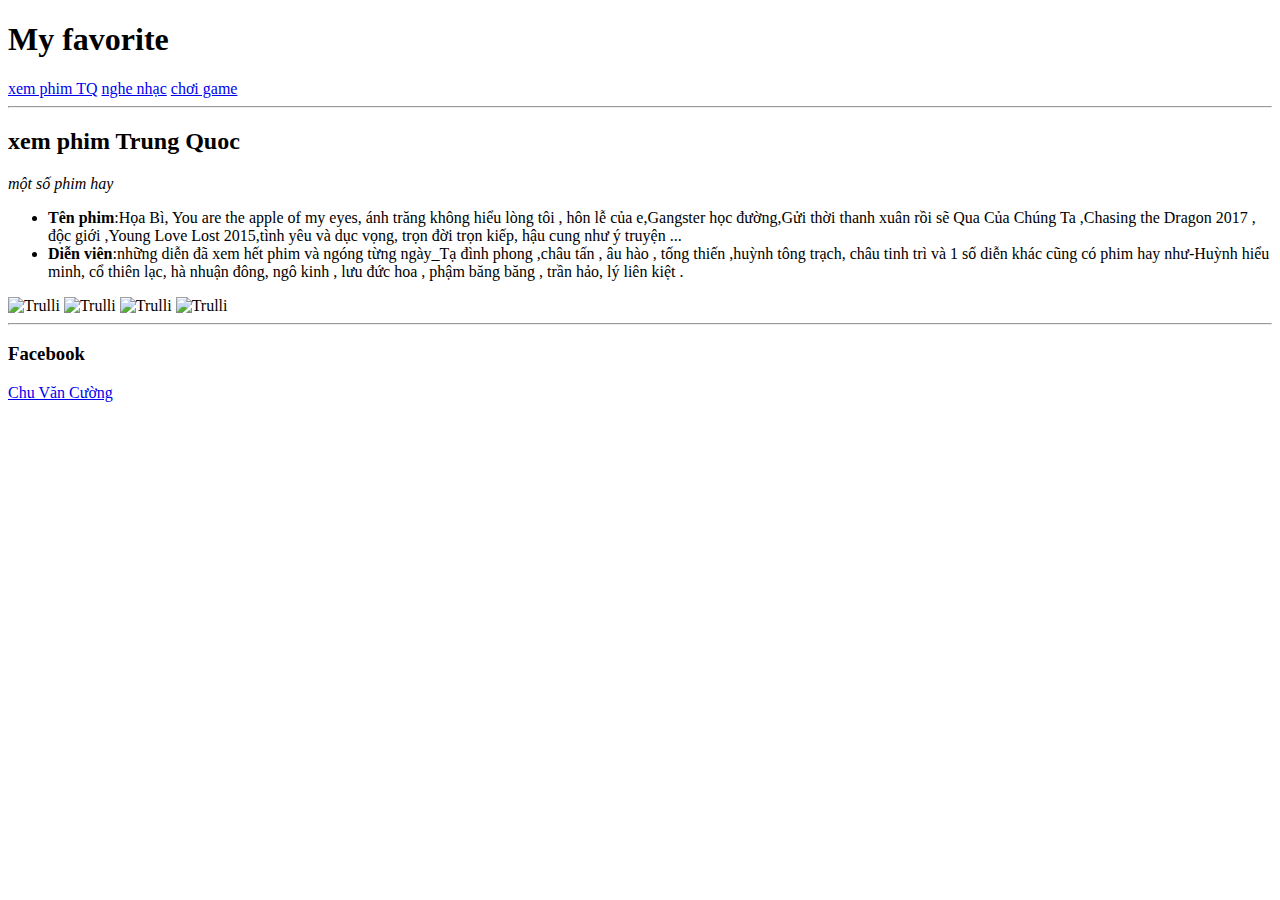
==== index.html @ dcfdf14e "Update index.html" ====
<!DOCTYPE html>
<html lang="en">
<head>
	<meta charset="utf-8"/>
	<meta name="décripstion" content="my resume website"/>
	<meta name="athor" content="chu van cuong"/>
	<meta name="country" content="viet nam"/>
	<link rel="stylesheet" href="css/clor.css">
	<title>myweb</title>
</head>
<body>
	<h1 id="tieude">My favorite</h1>
	<nav>
		<a href="#one">xem phim TQ</a>
		<a href="#two">nghe nhạc</a>
		<a href="#three">chơi game</a>
	</nav>
	<hr>
	<h2>xem phim Trung Quoc</h2>
	<p><em>một số phim hay</em></p>
	<ul>
		<li><strong>Tên phim</strong>:Họa Bì, You are the apple of my eyes, ánh trăng không hiểu lòng tôi , hôn lễ của e,Gangster học đường,Gửi thời thanh xuân rồi sẽ Qua Của Chúng Ta ,Chasing the Dragon 2017 , độc giới ,Young Love Lost 2015,tình yêu và dục vọng, trọn đời trọn kiếp, hậu cung như ý truyện ...</li>
		<li><strong>Diễn viên</strong>:những diễn đã xem hết phim và ngóng từng ngày_Tạ đình phong ,châu tấn , âu hào , tống thiến ,huỳnh tông trạch, châu tinh trì và 1 số diễn khác cũng có phim hay như-Huỳnh hiểu minh, cổ thiên lạc, hà nhuận đông, ngô kinh , lưu đức hoa , phậm băng băng , trần hảo, lý liên kiệt . </li>
	</ul>
	<img src="assets/tadinhphong.jpg" alt="Trulli" width="650" height="333">
	<img src="assets/chautan.jpg" alt="Trulli" width="650" height="333">
	<img src="assets/themoon.jpg" alt="Trulli" width="650" height="333">
	<img src="assets/trach.jpg" alt="Trulli" width="650" height="333">
<hr>
<h3>Facebook</h3>
	<p><a href="https://www.facebook.com/cuong.sau.77/">Chu Văn Cường</a></p>

</body>
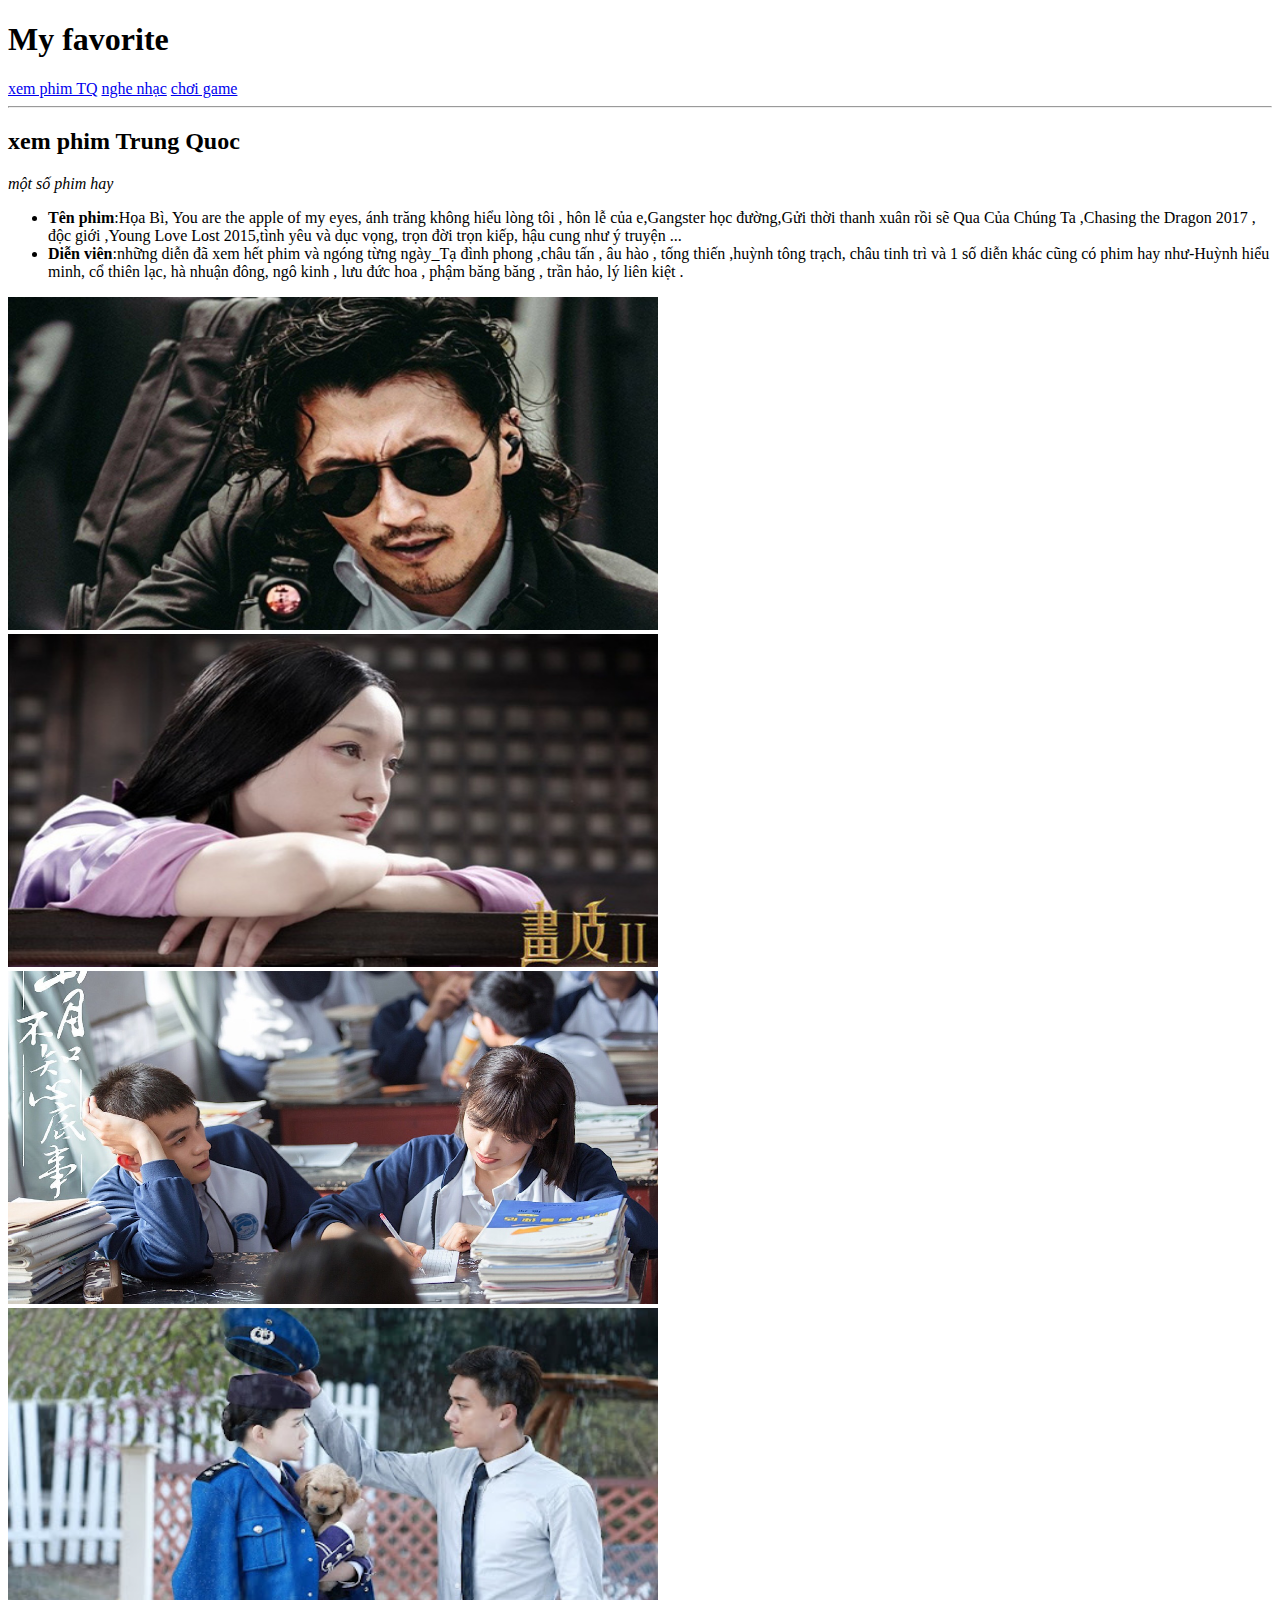
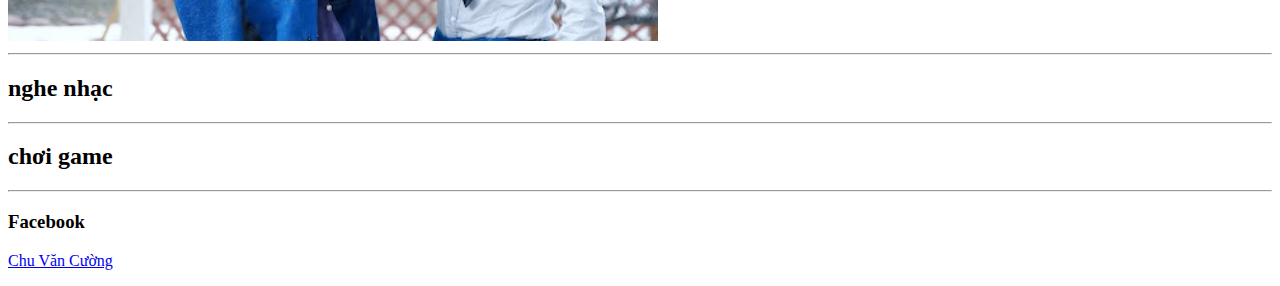
==== commit 3f50f3e9: "Update index.html" ====
--- a/index.html
+++ b/index.html
@@ -27,6 +27,10 @@
 	<img src="assets/themoon.jpg" alt="Trulli" width="650" height="333">
 	<img src="assets/trach.jpg" alt="Trulli" width="650" height="333">
 <hr>
+<h2>nghe nhạc</h2>
+<hr>
+<h2>chơi game</h2>
+<hr>
 <h3>Facebook</h3>
 	<p><a href="https://www.facebook.com/cuong.sau.77/">Chu Văn Cường</a></p>
 
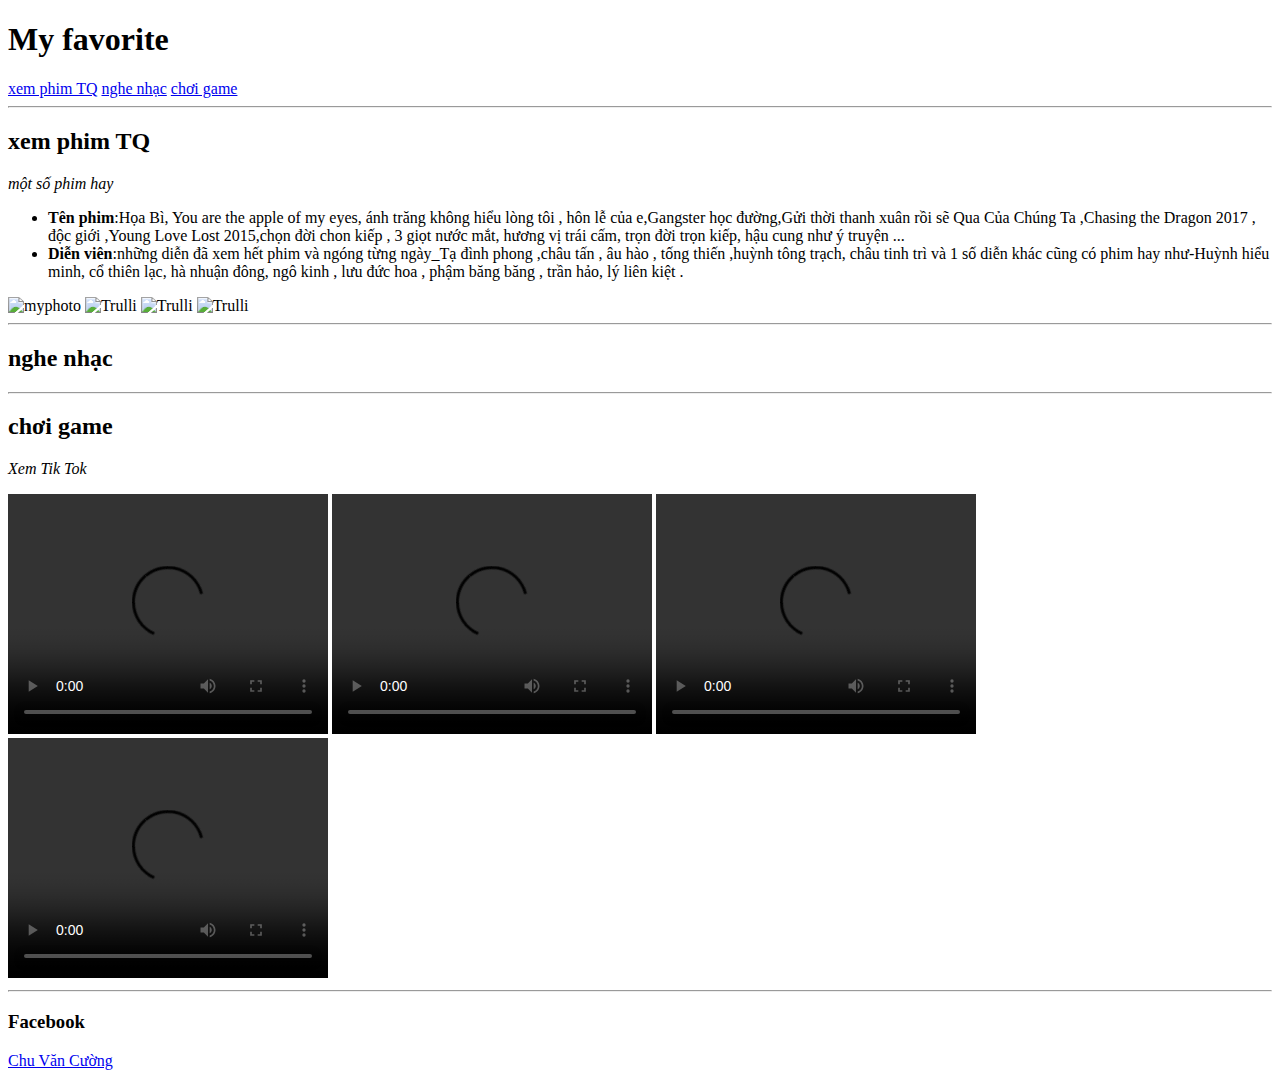
==== commit 5dd01f07: "Update index.html" ====
--- a/index.html
+++ b/index.html
@@ -2,11 +2,19 @@
 <html lang="en">
 <head>
 	<meta charset="utf-8"/>
-	<meta name="décripstion" content="my resume website"/>
+	<meta name="descripstion" content="my resume website"/>
 	<meta name="athor" content="chu van cuong"/>
 	<meta name="country" content="viet nam"/>
+	<meta name="google" content="cuongquyetbg"/>
 	<link rel="stylesheet" href="css/clor.css">
 	<title>myweb</title>
+	<style>
+	<style>
+	p {
+  	border: 2px solid powderblue;
+ 	margin: 50px;
+	}
+	</style>
 </head>
 <body>
 	<h1 id="tieude">My favorite</h1>
@@ -16,22 +24,43 @@
 		<a href="#three">chơi game</a>
 	</nav>
 	<hr>
-	<h2>xem phim Trung Quoc</h2>
+	<h2 id="one">xem phim TQ</h2>
 	<p><em>một số phim hay</em></p>
 	<ul>
-		<li><strong>Tên phim</strong>:Họa Bì, You are the apple of my eyes, ánh trăng không hiểu lòng tôi , hôn lễ của e,Gangster học đường,Gửi thời thanh xuân rồi sẽ Qua Của Chúng Ta ,Chasing the Dragon 2017 , độc giới ,Young Love Lost 2015,tình yêu và dục vọng, trọn đời trọn kiếp, hậu cung như ý truyện ...</li>
+		<li><strong>Tên phim</strong>:Họa Bì, You are the apple of my eyes, ánh trăng không hiểu lòng tôi , hôn lễ của e,Gangster học đường,Gửi thời thanh xuân rồi sẽ Qua Của Chúng Ta ,Chasing the Dragon 2017 , độc giới ,Young Love Lost 2015,chọn đời chon kiếp , 3 giọt nước mắt, hương vị trái cấm, trọn đời trọn kiếp, hậu cung như ý truyện ...</li>
 		<li><strong>Diễn viên</strong>:những diễn đã xem hết phim và ngóng từng ngày_Tạ đình phong ,châu tấn , âu hào , tống thiến ,huỳnh tông trạch, châu tinh trì và 1 số diễn khác cũng có phim hay như-Huỳnh hiểu minh, cổ thiên lạc, hà nhuận đông, ngô kinh , lưu đức hoa , phậm băng băng , trần hảo, lý liên kiệt . </li>
 	</ul>
-	<img src="assets/tadinhphong.jpg" alt="Trulli" width="650" height="333">
+	<img src="assets/tadinhphong.jpg" alt="myphoto" width="650" height="333">
 	<img src="assets/chautan.jpg" alt="Trulli" width="650" height="333">
 	<img src="assets/themoon.jpg" alt="Trulli" width="650" height="333">
 	<img src="assets/trach.jpg" alt="Trulli" width="650" height="333">
-<hr>
-<h2>nghe nhạc</h2>
-<hr>
-<h2>chơi game</h2>
-<hr>
-<h3>Facebook</h3>
+	<hr>
+	<h2 id="two">nghe nhạc</h2>
+	<hr>
+	<h2 id="three">chơi game</h2>
+	<p><em>Xem Tik Tok</em></p>
+	<video width="320" height="240" controls>
+	  <source src="assets/video1.mp4" type="video/mp4">
+	  <source src="assets/video1.ogg" type="video/ogg">
+	  Your browser does not support the video tag.
+	</video>
+	<video width="320" height="240" controls>
+	  <source src="assets/video2.mp4" type="video/mp4">
+	  <source src="assets/video2.ogg" type="video/ogg">
+	  Your browser does not support the video tag.
+	</video>
+	<video width="320" height="240" controls>
+	  <source src="assets/video3.mp4" type="video/mp4">
+	  <source src="assets/video3.ogg" type="video/ogg">
+	  Your browser does not support the video tag.
+	</video>
+	<video width="320" height="240" controls>
+	  <source src="assets/video4.mp4" type="video/mp4">
+	  <source src="assets/video4.ogg" type="video/ogg">
+	  Your browser does not support the video tag.
+	</video>
+	<hr>
+	<h3>Facebook</h3>
 	<p><a href="https://www.facebook.com/cuong.sau.77/">Chu Văn Cường</a></p>
 
 </body>
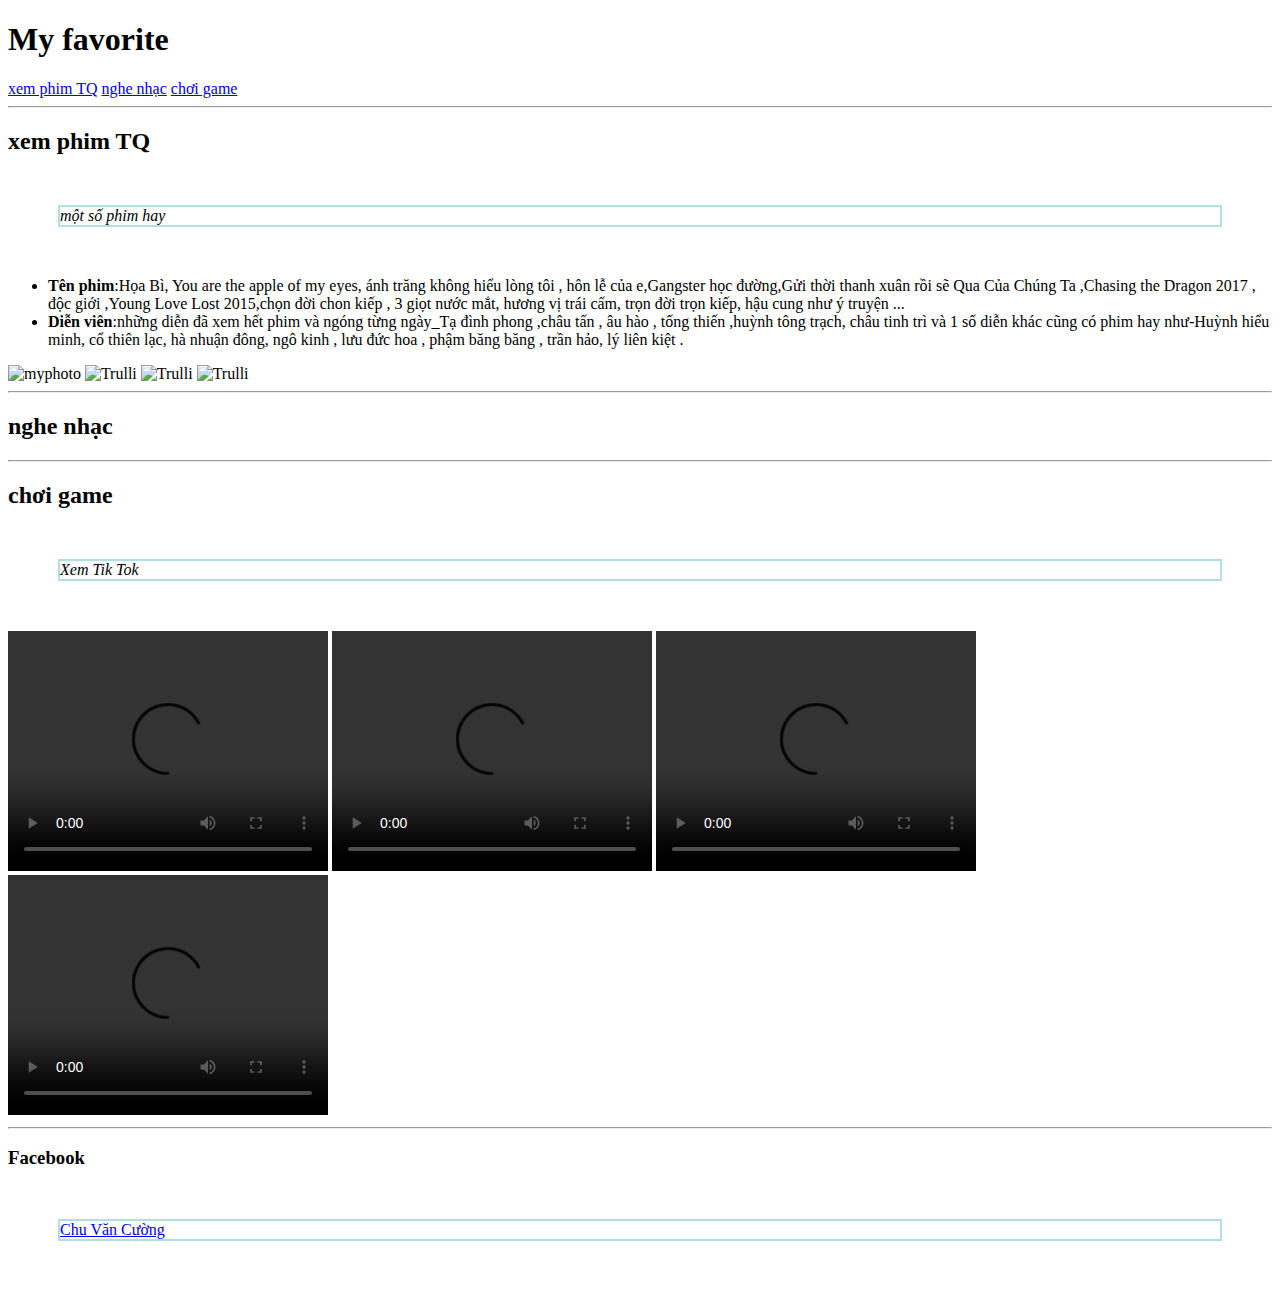
==== commit 33c9c51e: "Update index.html" ====
--- a/index.html
+++ b/index.html
@@ -8,7 +8,6 @@
 	<meta name="google" content="cuongquyetbg"/>
 	<link rel="stylesheet" href="css/clor.css">
 	<title>myweb</title>
-	<style>
 	<style>
 	p {
   	border: 2px solid powderblue;
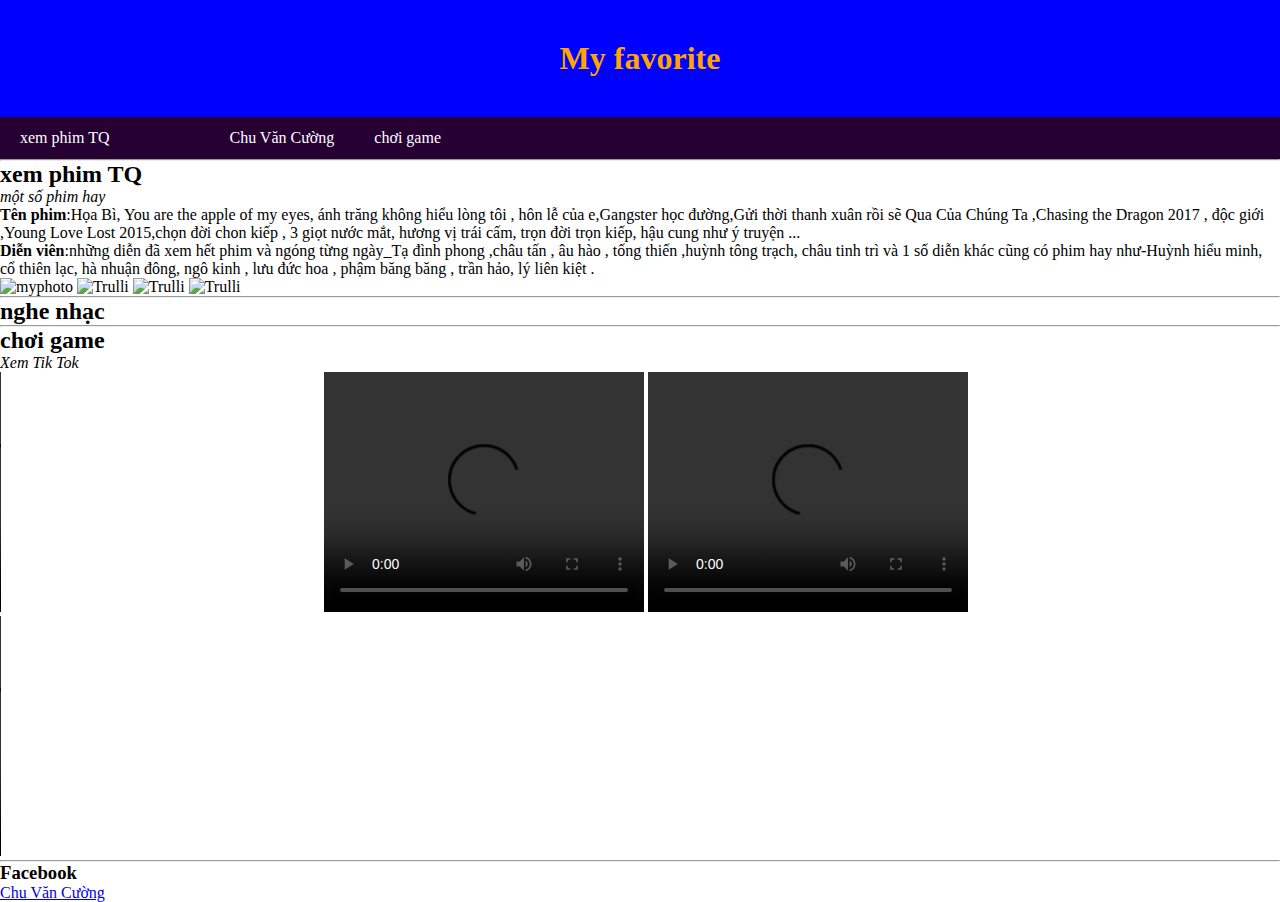
==== commit aa49cd85: "Update index.html" ====
--- a/index.html
+++ b/index.html
@@ -2,24 +2,18 @@
 <html lang="en">
 <head>
 	<meta charset="utf-8"/>
-	<meta name="descripstion" content="my resume website"/>
+	<meta name="descripstion" content="trang web này là của nói linh tinh"/>
 	<meta name="athor" content="chu van cuong"/>
 	<meta name="country" content="viet nam"/>
 	<meta name="google" content="cuongquyetbg"/>
 	<link rel="stylesheet" href="css/clor.css">
 	<title>myweb</title>
-	<style>
-	p {
-  	border: 2px solid powderblue;
- 	margin: 50px;
-	}
-	</style>
 </head>
 <body>
 	<h1 id="tieude">My favorite</h1>
 	<nav>
 		<a href="#one">xem phim TQ</a>
-		<a href="#two">nghe nhạc</a>
+		<a href="#two"><p><a href="https://www.facebook.com/cuong.sau.77/">Chu Văn Cường</a></p></a>
 		<a href="#three">chơi game</a>
 	</nav>
 	<hr>
--- a/css/clor.css
+++ b/css/clor.css
@@ -0,0 +1,32 @@
+*{
+	padding: 0;
+	margin: 0;
+
+}
+h1{
+    color: orange;
+}
+#tieude{
+	background-color: blue;
+	padding: 40px;
+	text-align: center;
+}
+nav{
+	background-color: #260033;
+	overflow: hidden;
+}
+nav a {
+	color: white;
+	padding: 12px 20px;
+	display: block;
+	text-align: center;
+	text-decoration: none;
+	float: left;
+}
+nav a:hover{
+	background-color: #7b798c;
+	color: white;
+}
+h2 {
+	margin: 50;
+}
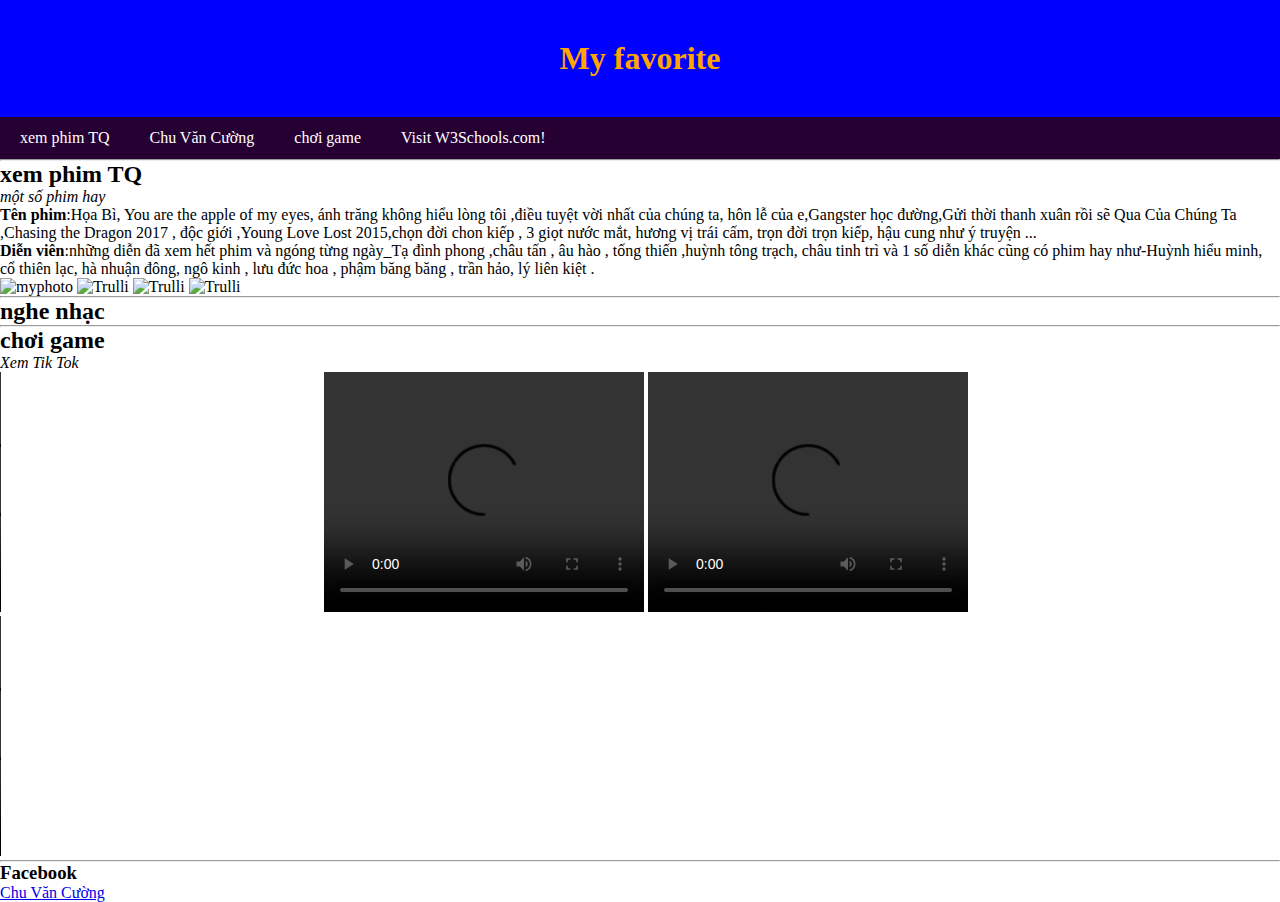
==== commit e0dfcb74: "Update index.html" ====
--- a/index.html
+++ b/index.html
@@ -3,7 +3,7 @@
 <head>
 	<meta charset="utf-8"/>
 	<meta name="descripstion" content="trang web này là của nói linh tinh"/>
-	<meta name="athor" content="chu van cuong"/>
+	<meta name="google-site-verification" content="U2K9Z1upj0Du8HLqMzYH5tFX2z-ml_yJhiSAMnpO18A"/>
 	<meta name="country" content="viet nam"/>
 	<meta name="google" content="cuongquyetbg"/>
 	<link rel="stylesheet" href="css/clor.css">
@@ -13,14 +13,15 @@
 	<h1 id="tieude">My favorite</h1>
 	<nav>
 		<a href="#one">xem phim TQ</a>
-		<a href="#two"><p><a href="https://www.facebook.com/cuong.sau.77/">Chu Văn Cường</a></p></a>
+		<a href="https://www.facebook.com/cuong.sau.77/">Chu Văn Cường</a>
 		<a href="#three">chơi game</a>
+		<a href="https://www.w3schools.com/">Visit W3Schools.com!</a>
 	</nav>
 	<hr>
 	<h2 id="one">xem phim TQ</h2>
 	<p><em>một số phim hay</em></p>
 	<ul>
-		<li><strong>Tên phim</strong>:Họa Bì, You are the apple of my eyes, ánh trăng không hiểu lòng tôi , hôn lễ của e,Gangster học đường,Gửi thời thanh xuân rồi sẽ Qua Của Chúng Ta ,Chasing the Dragon 2017 , độc giới ,Young Love Lost 2015,chọn đời chon kiếp , 3 giọt nước mắt, hương vị trái cấm, trọn đời trọn kiếp, hậu cung như ý truyện ...</li>
+		<li><strong>Tên phim</strong>:Họa Bì, You are the apple of my eyes, ánh trăng không hiểu lòng tôi ,điều tuyệt vời nhất của chúng ta, hôn lễ của e,Gangster học đường,Gửi thời thanh xuân rồi sẽ Qua Của Chúng Ta ,Chasing the Dragon 2017 , độc giới ,Young Love Lost 2015,chọn đời chon kiếp , 3 giọt nước mắt, hương vị trái cấm, trọn đời trọn kiếp, hậu cung như ý truyện ...</li>
 		<li><strong>Diễn viên</strong>:những diễn đã xem hết phim và ngóng từng ngày_Tạ đình phong ,châu tấn , âu hào , tống thiến ,huỳnh tông trạch, châu tinh trì và 1 số diễn khác cũng có phim hay như-Huỳnh hiểu minh, cổ thiên lạc, hà nhuận đông, ngô kinh , lưu đức hoa , phậm băng băng , trần hảo, lý liên kiệt . </li>
 	</ul>
 	<img src="assets/tadinhphong.jpg" alt="myphoto" width="650" height="333">
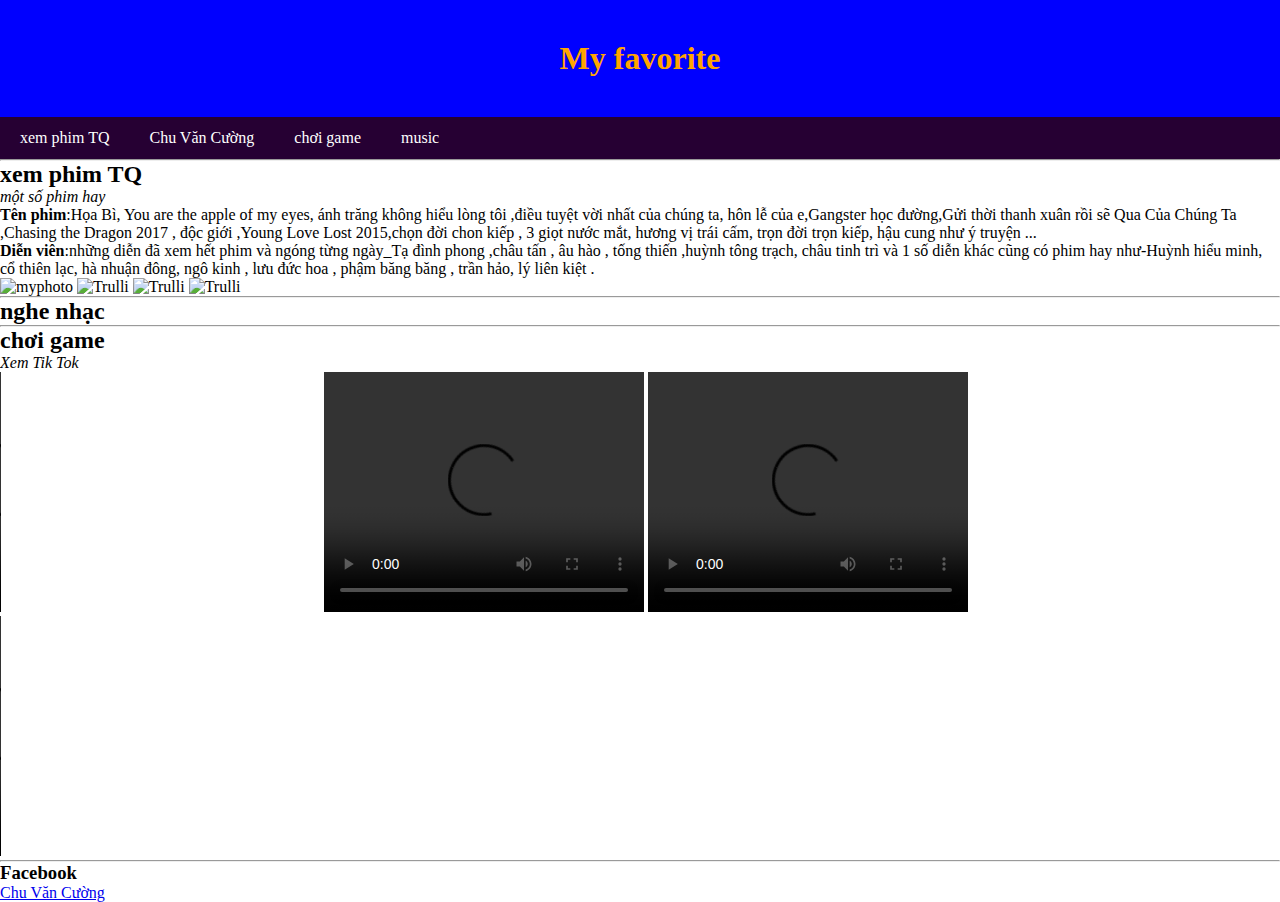
==== commit 630340bf: "Update index.html" ====
--- a/index.html
+++ b/index.html
@@ -15,7 +15,7 @@
 		<a href="#one">xem phim TQ</a>
 		<a href="https://www.facebook.com/cuong.sau.77/">Chu Văn Cường</a>
 		<a href="#three">chơi game</a>
-		<a href="https://www.w3schools.com/">Visit W3Schools.com!</a>
+		<a href="https://github.com/Mywebcuong/Mywebcuong.github.io/blob/main/music.html">music</a>
 	</nav>
 	<hr>
 	<h2 id="one">xem phim TQ</h2>
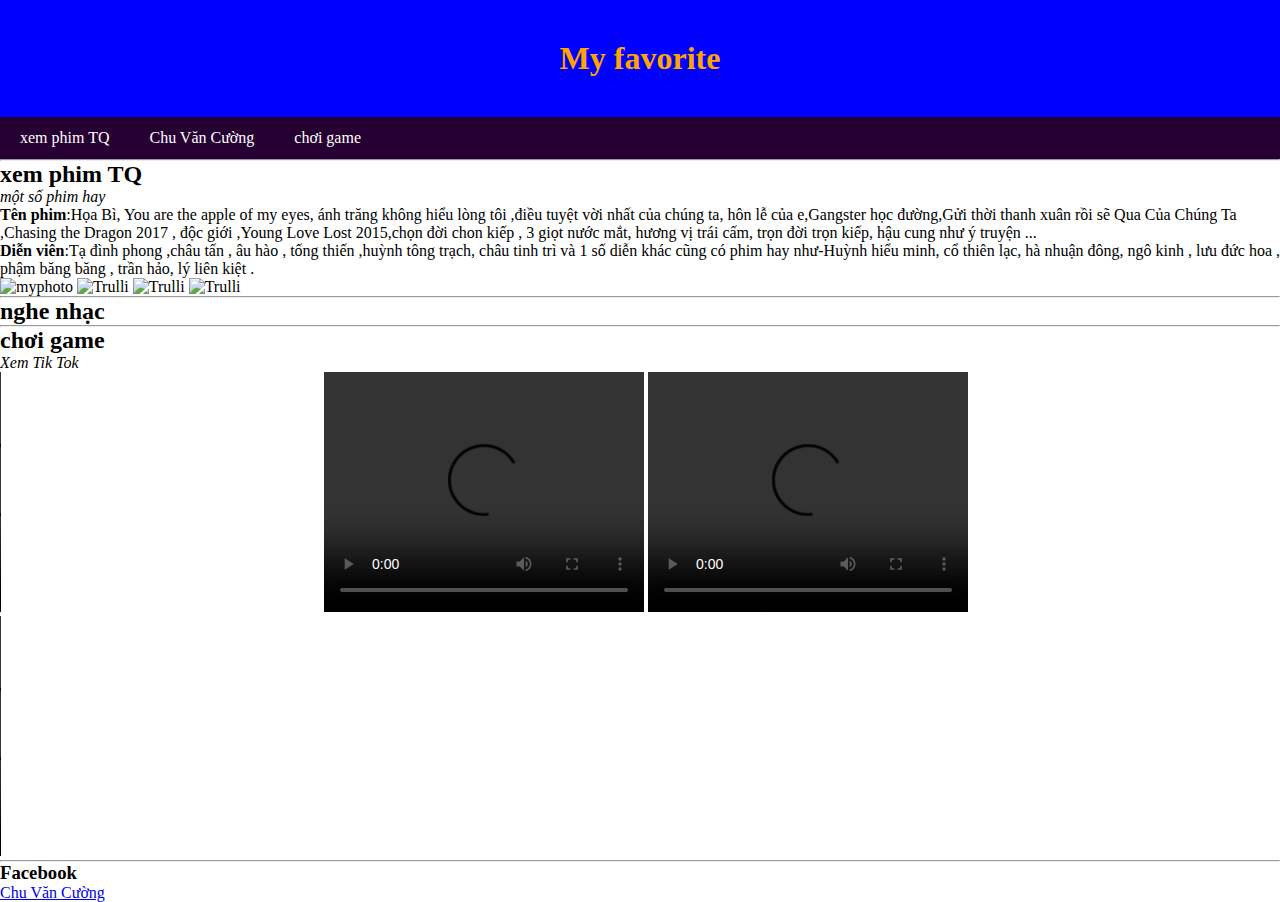
==== commit 87858359: "Update index.html" ====
--- a/index.html
+++ b/index.html
@@ -15,14 +15,13 @@
 		<a href="#one">xem phim TQ</a>
 		<a href="https://www.facebook.com/cuong.sau.77/">Chu Văn Cường</a>
 		<a href="#three">chơi game</a>
-		<a href="https://github.com/Mywebcuong/Mywebcuong.github.io/blob/main/music.html">music</a>
 	</nav>
 	<hr>
 	<h2 id="one">xem phim TQ</h2>
 	<p><em>một số phim hay</em></p>
 	<ul>
 		<li><strong>Tên phim</strong>:Họa Bì, You are the apple of my eyes, ánh trăng không hiểu lòng tôi ,điều tuyệt vời nhất của chúng ta, hôn lễ của e,Gangster học đường,Gửi thời thanh xuân rồi sẽ Qua Của Chúng Ta ,Chasing the Dragon 2017 , độc giới ,Young Love Lost 2015,chọn đời chon kiếp , 3 giọt nước mắt, hương vị trái cấm, trọn đời trọn kiếp, hậu cung như ý truyện ...</li>
-		<li><strong>Diễn viên</strong>:những diễn đã xem hết phim và ngóng từng ngày_Tạ đình phong ,châu tấn , âu hào , tống thiến ,huỳnh tông trạch, châu tinh trì và 1 số diễn khác cũng có phim hay như-Huỳnh hiểu minh, cổ thiên lạc, hà nhuận đông, ngô kinh , lưu đức hoa , phậm băng băng , trần hảo, lý liên kiệt . </li>
+		<li><strong>Diễn viên</strong>:Tạ đình phong ,châu tấn , âu hào , tống thiến ,huỳnh tông trạch, châu tinh trì và 1 số diễn khác cũng có phim hay như-Huỳnh hiểu minh, cổ thiên lạc, hà nhuận đông, ngô kinh , lưu đức hoa , phậm băng băng , trần hảo, lý liên kiệt . </li>
 	</ul>
 	<img src="assets/tadinhphong.jpg" alt="myphoto" width="650" height="333">
 	<img src="assets/chautan.jpg" alt="Trulli" width="650" height="333">
